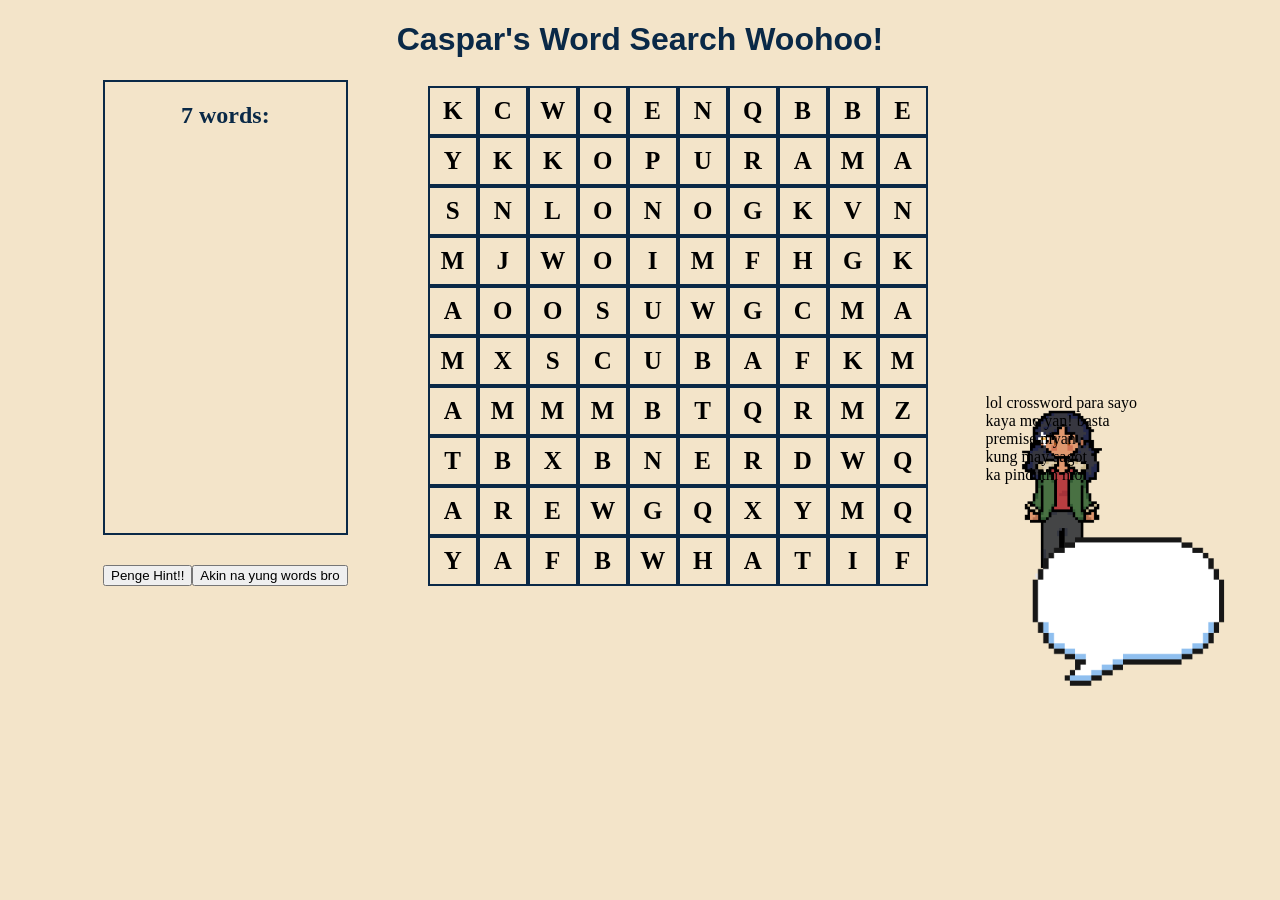
==== par1/index.html @ 655a21b8 "first commit" ====
<!DOCTYPE html>
<html lang="en">
<head>
    <meta charset="UTF-8">
    <meta name="viewport" content="width=device-width, initial-scale=1.0">
    <title>Document</title>
    <link rel= "stylesheet" href="index.css">
</head>
<body>
    <h1>Caspar's Word Search Woohoo!</h1>

    <div class="bothContainer">

        <div class="leftSide">
        
            <div class="wordContainer">
                <h2>7 words:</h2>
                <ul id="foundwords"></ul>
            </div>

            <div class="buttonContainer">
                <button id="hint">Penge Hint!!</button>
                <button id="giveUp">Akin na yung words bro</button>
            </div>

        </div>

        <div class="gridContainer"></div>
            
        <div class="characterContainer">

            <div class="bubbleText">

                <img id="pixelBubble" src="images/pixelBubble.png" alt="lol">
                <p id="pixelText">
                    lol crossword para sayo <br> kaya mo yan! basta
                    <br> premise niyan <br> kung may sagot <br> ka pindutin mo
                    <br> first letter and last <br> letter para <br> mahighlight <br> syempre di ko <br>
                    bibigay sayo word <br> list para mahirapan <br>ka goodluck !!
                </p>
            </div>
            
            <img id="piaPixel" src="images/piaPixel.png" alt="lol">
        </div>
        
    </div>    
    
    <script src="index.js"></script>
</body>
</html>
---- par1/index.css ----
body {
  background-color: #f3e4c9;
}

h1 {
  color: #0a2947;
  font-family: "Optima", sans-serif;
  text-align: center;
}

h2 {
  text-align: center;
  color: #0a2947;
}

.gridContainer {
  display: grid;
  grid-template-columns: repeat(10, 50px);
  grid-template-rows: repeat(10, 50px);
}

.gridContainer div {
  border: 2px solid #0a2947;
  display: flex;
  justify-content: center;
  align-items: center;
  font-weight: bold;
  font-size: 25px;
  cursor: crosshair;
  user-select: none;
}

.selected {
  background: #d3d4c0;
}

.correct {
  background: greenyellow;
  color: black;
}

.wrong {
  background: red;
  color: #d3d4c0;
}

#piaPixel {
  width: 100px;
  display: block;
}

#pixelBubble {
  position: absolute;
  width: 250px;
  bottom: 200px;
}

.characterContainer {
  justify-content: center;
  top: 100px;
}

.bothContainer {
  display: flex;
  align-items: flex-end;
  gap: 80px;
  margin-left: 95px;
}

#pixelText {
  position: absolute;
  top: 42%;
  left: 77%;
  max-height: 10%;
  overflow-y: auto;
}

.leftSide {
  display: flex;
  flex-direction: column;
  gap: 30px;
}

.wordContainer {
  border: 2px solid #0a2947;
  padding-bottom: 24rem;
}

.buttonContainer {
  display: flex;
  align-items: flex-start;
  justify-content: center;
}
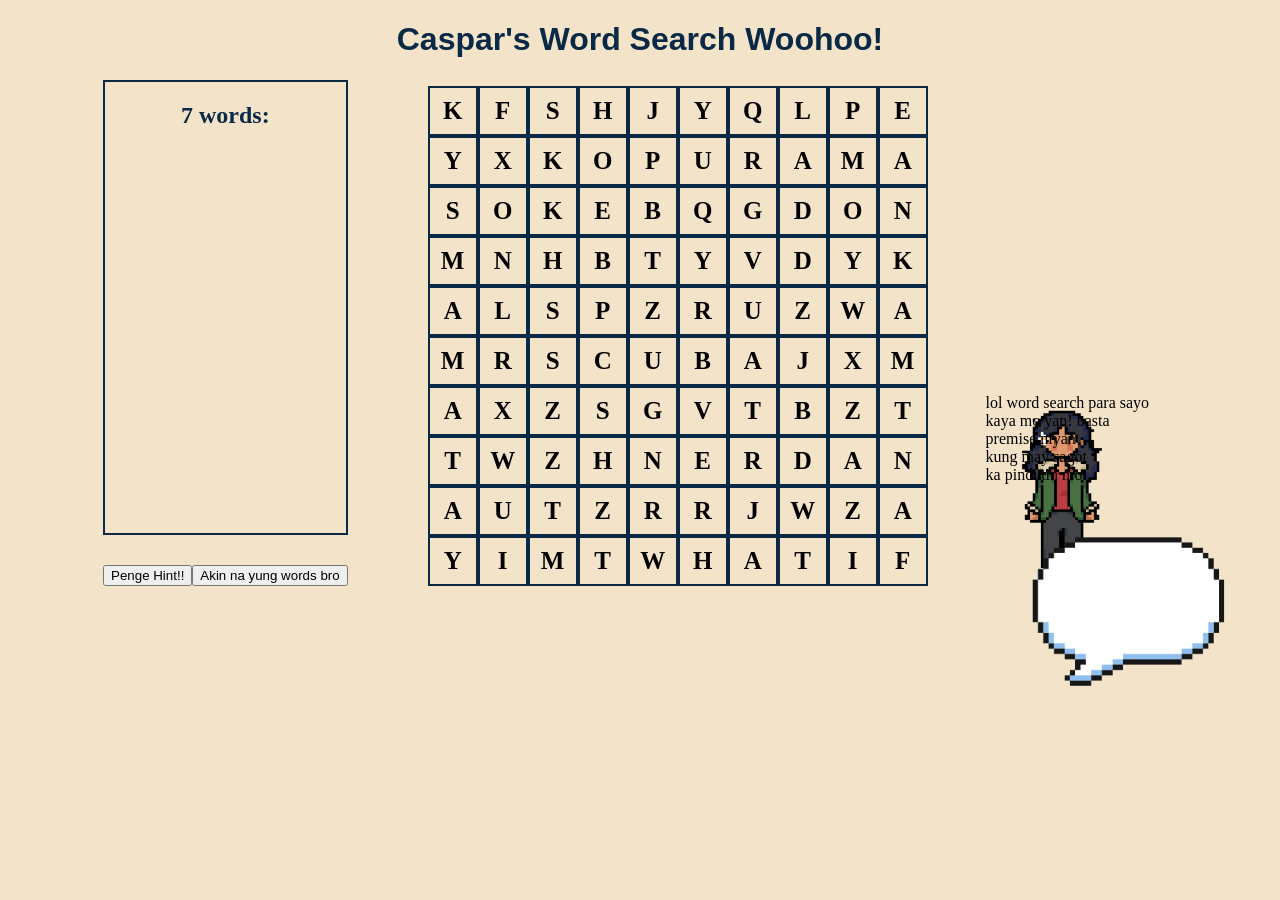
==== commit 6fdb68f5: "changes on html" ====
--- a/par1/index.html
+++ b/par1/index.html
@@ -33,7 +33,7 @@
 
                 <img id="pixelBubble" src="images/pixelBubble.png" alt="lol">
                 <p id="pixelText">
-                    lol crossword para sayo <br> kaya mo yan! basta
+                    lol word search para sayo <br> kaya mo yan! basta
                     <br> premise niyan <br> kung may sagot <br> ka pindutin mo
                     <br> first letter and last <br> letter para <br> mahighlight <br> syempre di ko <br>
                     bibigay sayo word <br> list para mahirapan <br>ka goodluck !!
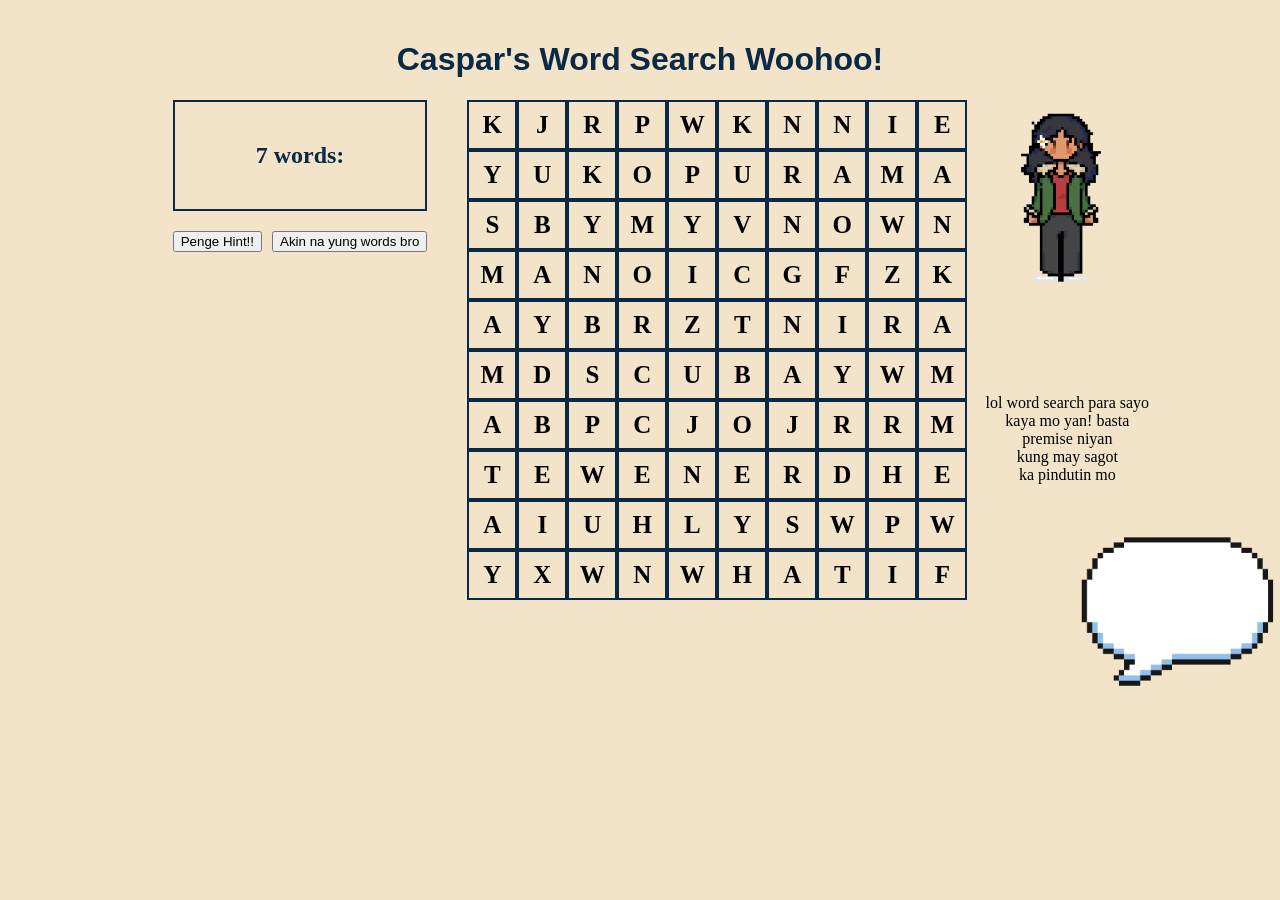
==== commit 1e87cb0d: "adjusted orientation" ====
--- a/par1/index.html
+++ b/par1/index.html
@@ -3,7 +3,7 @@
 <head>
     <meta charset="UTF-8">
     <meta name="viewport" content="width=device-width, initial-scale=1.0">
-    <title>Document</title>
+    <title>Par Word Search</title>
     <link rel= "stylesheet" href="index.css">
 </head>
 <body>
--- a/par1/index.css
+++ b/par1/index.css
@@ -1,5 +1,7 @@
 body {
   background-color: #f3e4c9;
+  margin: 0;
+  padding: 20px;
 }
 
 h1 {
@@ -17,6 +19,8 @@
   display: grid;
   grid-template-columns: repeat(10, 50px);
   grid-template-rows: repeat(10, 50px);
+  width: 100%;
+  max-width: 500px;
 }
 
 .gridContainer div {
@@ -56,15 +60,21 @@
 }
 
 .characterContainer {
-  justify-content: center;
-  top: 100px;
+  /*justify-content: center;
+  top: 100px;*/
+  max-width: 250px;
+  text-align: center;
 }
 
 .bothContainer {
   display: flex;
-  align-items: flex-end;
-  gap: 80px;
-  margin-left: 95px;
+  flex-wrap: wrap;
+  align-items: flex-start;
+  justify-content: center;
+  gap: 40px;
+  margin: 0 auto;
+  max-width: 1200px;
+  /*margin-left: 95px;*/
 }
 
 #pixelText {
@@ -78,16 +88,25 @@
 .leftSide {
   display: flex;
   flex-direction: column;
-  gap: 30px;
+  gap: 20px;
 }
 
 .wordContainer {
   border: 2px solid #0a2947;
-  padding-bottom: 24rem;
+  padding: 20px;
+  /*padding-bottom: 24rem;*/
 }
 
 .buttonContainer {
   display: flex;
-  align-items: flex-start;
+  gap: 10px;
+  /*align-items: flex-start;*/
   justify-content: center;
 }
+
+@media (max-width: 700px) {
+  .bothContainer {
+    flex-direction: column;
+    align-items: center;
+  }
+}
